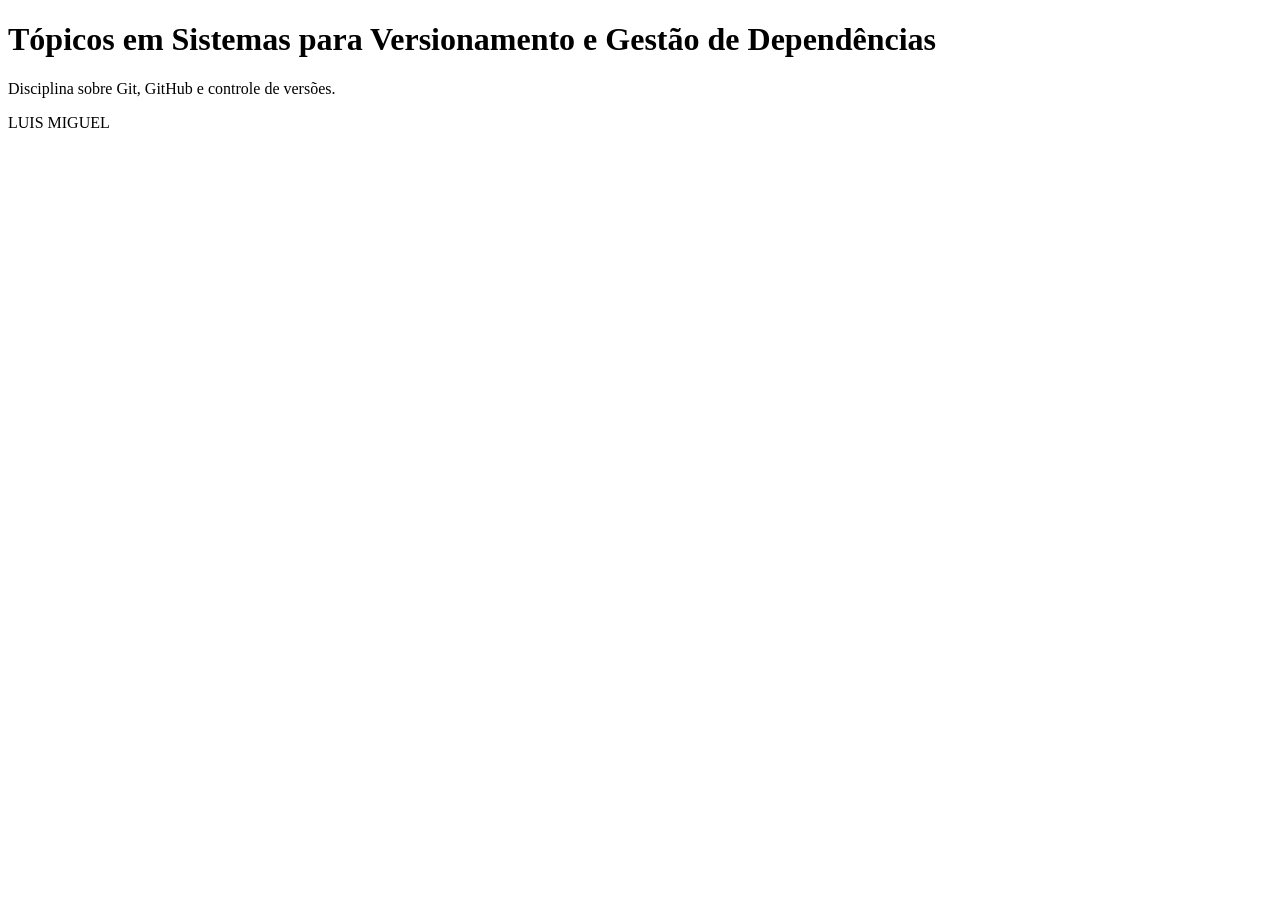
==== index.html @ 313ae4a2 "inicial" ====
<!DOCTYPE html>
<html>
<head>
    <meta charset="UTF-8">
    <title>Disciplina</title>
</head>
<body>
    <h1>Tópicos em Sistemas para Versionamento e Gestão de Dependências</h1>
    <p>Disciplina sobre Git, GitHub e controle de versões.</p>
    <p>LUIS MIGUEL</p>
</body>
</html>
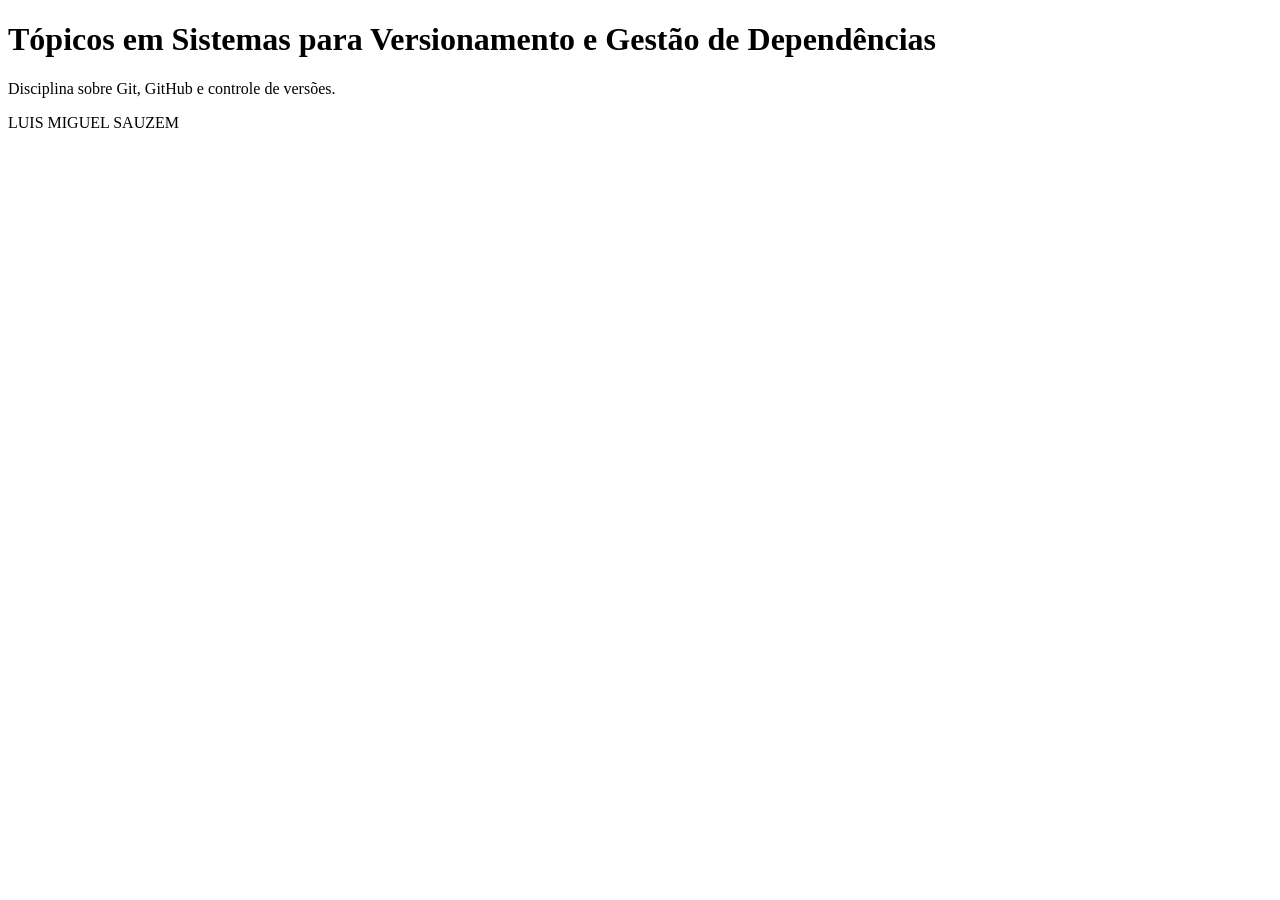
==== commit 83f62b2b: "html v1.0" ====
--- a/index.html
+++ b/index.html
@@ -7,6 +7,6 @@
 <body>
     <h1>Tópicos em Sistemas para Versionamento e Gestão de Dependências</h1>
     <p>Disciplina sobre Git, GitHub e controle de versões.</p>
-    <p>LUIS MIGUEL</p>
+    <p>LUIS MIGUEL SAUZEM</p>
 </body>
 </html>
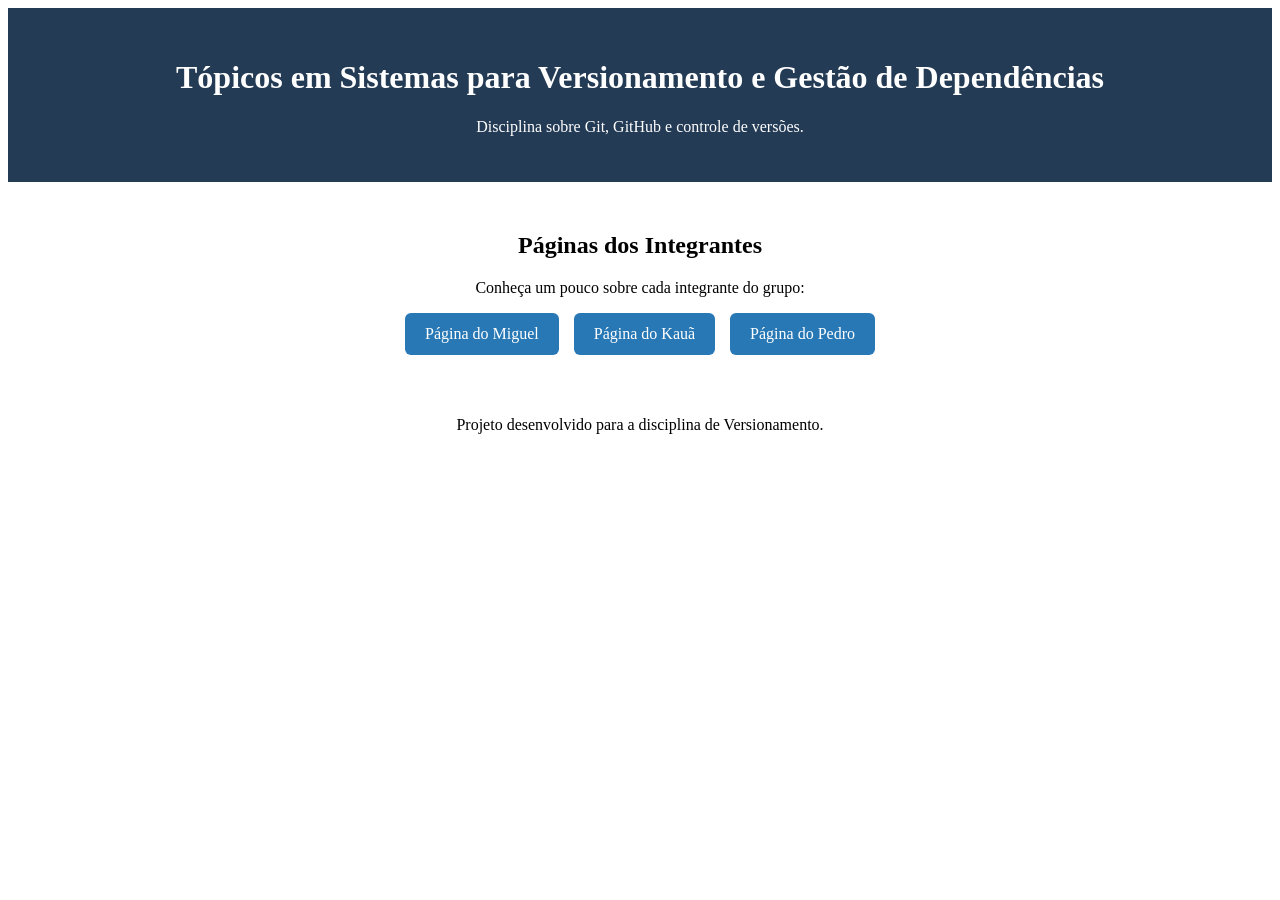
==== commit 7a04465f: "Melhora página principal e adiciona links dos integrantes" ====
--- a/index.html
+++ b/index.html
@@ -1,12 +1,36 @@
 <!DOCTYPE html>
-<html>
+<html lang="pt-br">
 <head>
     <meta charset="UTF-8">
-    <title>Disciplina</title>
+    <meta name="viewport" content="width=device-width, initial-scale=1.0">
+    <title>Disciplina - Versionamento</title>
+
+    <link rel="stylesheet" href="estilos.css">
+    <script src="script.js" defer></script>
 </head>
 <body>
-    <h1>Tópicos em Sistemas para Versionamento e Gestão de Dependências</h1>
-    <p>Disciplina sobre Git, GitHub e controle de versões.</p>
-    <p>LUIS MIGUEL SAUZEM</p>
+
+    <header>
+        <h1>Tópicos em Sistemas para Versionamento e Gestão de Dependências</h1>
+        <p>Disciplina sobre Git, GitHub e controle de versões.</p>
+    </header>
+
+    <main>
+        <section class="integrantes">
+            <h2>Páginas dos Integrantes</h2>
+            <p>Conheça um pouco sobre cada integrante do grupo:</p>
+
+            <nav>
+                <a href="miguel.html">Página do Miguel</a>
+                <a href="kaua.html">Página do Kauã</a>
+                <a href="pedro.html">Página do Pedro</a>
+            </nav>
+        </section>
+    </main>
+
+    <footer>
+        <p>Projeto desenvolvido para a disciplina de Versionamento.</p>
+    </footer>
+
 </body>
 </html>
--- a/estilos.css
+++ b/estilos.css
@@ -0,0 +1,44 @@
+```css
+body {
+    font-family: Arial, sans-serif;
+    margin: 0;
+    background-color: #f2f2f2;
+    color: #333;
+}
+
+header {
+    background-color: #243b55;
+    color: white;
+    text-align: center;
+    padding: 30px 15px;
+}
+
+.integrantes {
+    text-align: center;
+    padding: 30px 15px;
+}
+
+nav {
+    display: flex;
+    justify-content: center;
+    flex-wrap: wrap;
+    gap: 15px;
+}
+
+nav a {
+    background-color: #2878b5;
+    color: white;
+    padding: 12px 20px;
+    text-decoration: none;
+    border-radius: 6px;
+}
+
+nav a:hover {
+    background-color: #185782;
+}
+
+footer {
+    text-align: center;
+    padding: 15px;
+}
+```
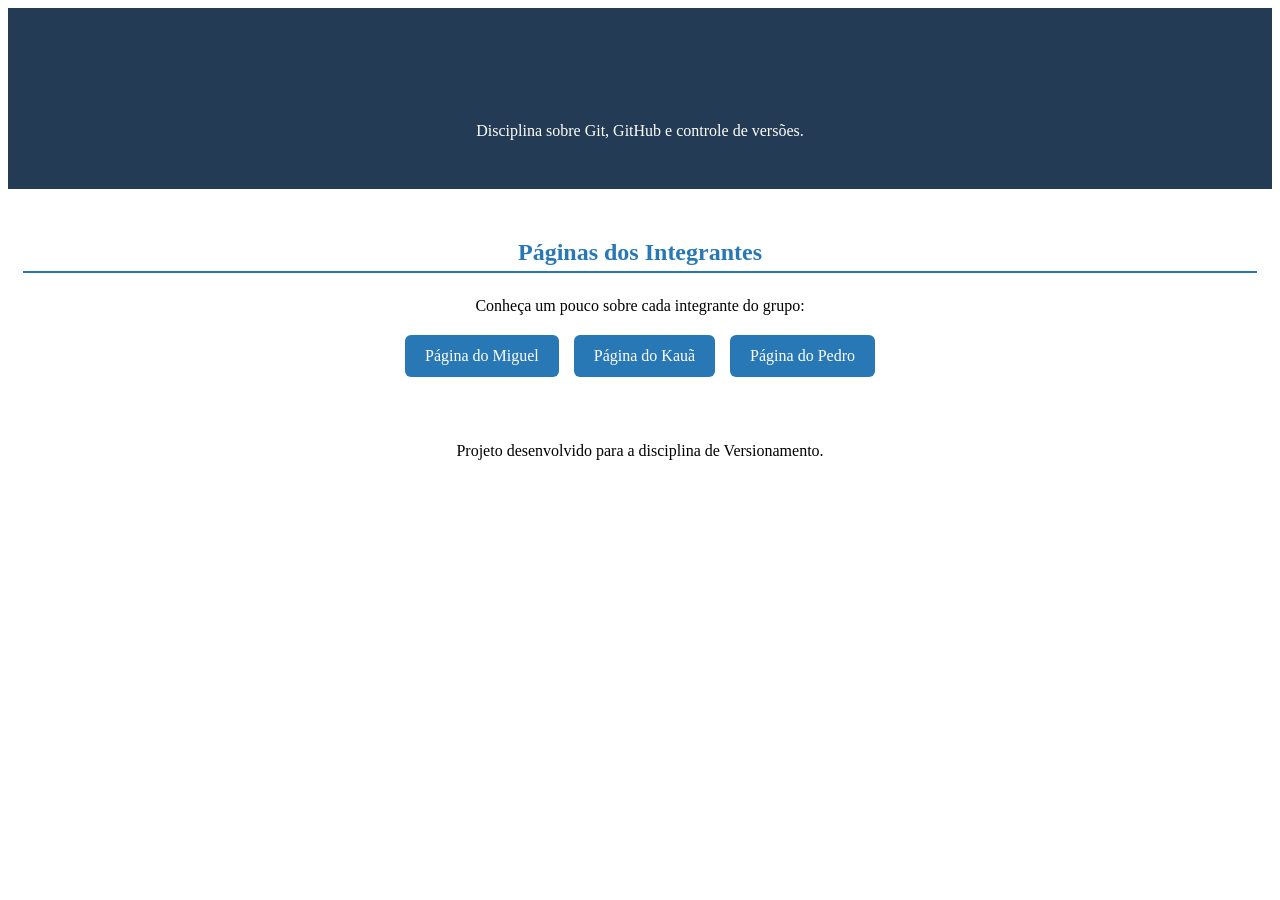
==== commit 9a18fce9: "Atualizado pagina kaua" ====
--- a/index.html
+++ b/index.html
@@ -22,8 +22,8 @@
 
             <nav>
                 <a href="miguel.html">Página do Miguel</a>
-                <a href="kaua.html">Página do Kauã</a>
-                <a href="pedro.html">Página do Pedro</a>
+                <a href="indexKaua.html">Página do Kauã</a>
+                <a href="indexPedro.html">Página do Pedro</a>
             </nav>
         </section>
     </main>
--- a/estilos.css
+++ b/estilos.css
@@ -41,4 +41,43 @@
     text-align: center;
     padding: 15px;
 }
+
+```css
+/* Estilos da página pessoal do Miguel */
+body {
+    font-family: Arial, sans-serif;
+    background-color: #f2f2f2;
+    color: #333;
+    margin: 0;
+    padding: 30px;
+}
+
+h1 {
+    color: #243b55;
+    text-align: center;
+}
+
+h2 {
+    color: #2878b5;
+    border-bottom: 2px solid #2878b5;
+    padding-bottom: 5px;
+}
+
+p, li {
+    font-size: 16px;
+    line-height: 1.6;
+}
+
+a {
+    display: inline-block;
+    background-color: #2878b5;
+    color: white;
+    padding: 10px 15px;
+    text-decoration: none;
+    border-radius: 5px;
+}
+
+a:hover {
+    background-color: #185782;
+}
 ```
